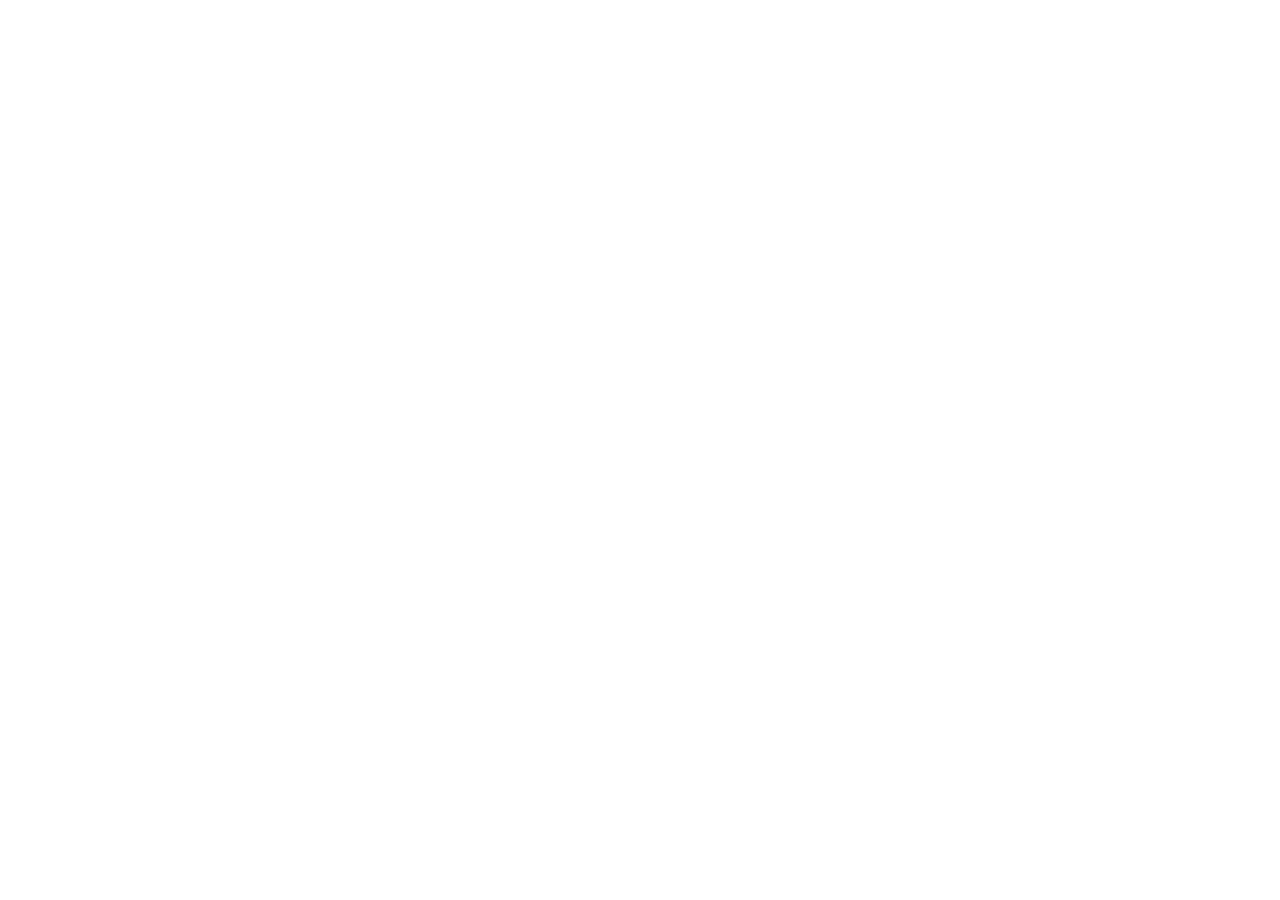
==== esim/index.html @ a70f7365 "Update index.html" ====
<!DOCTYPE html>
<html>
<head>
	<meta charset="UTF-8">
	<title>Document</title>
	<script src="https://code.jquery.com/jquery-3.5.1.min.js" integrity="sha256-9/aliU8dGd2tb6OSsuzixeV4y/faTqgFtohetphbbj0=" crossorigin="anonymous">
	</script>
</head>
<body>
	<div class="player"></div>
	<script>
		$.getJSON('http://secura.e-sim.org/apiCitizenById.html?id=33925', function(data) {

        var text = `Login: ${data.login}<br>
                    Rank: ${data.rank}<br>
                    Citizenship: ${data.citizenship}`


        $(".player").html(text);
    	});
	</script>
</body>
</html>
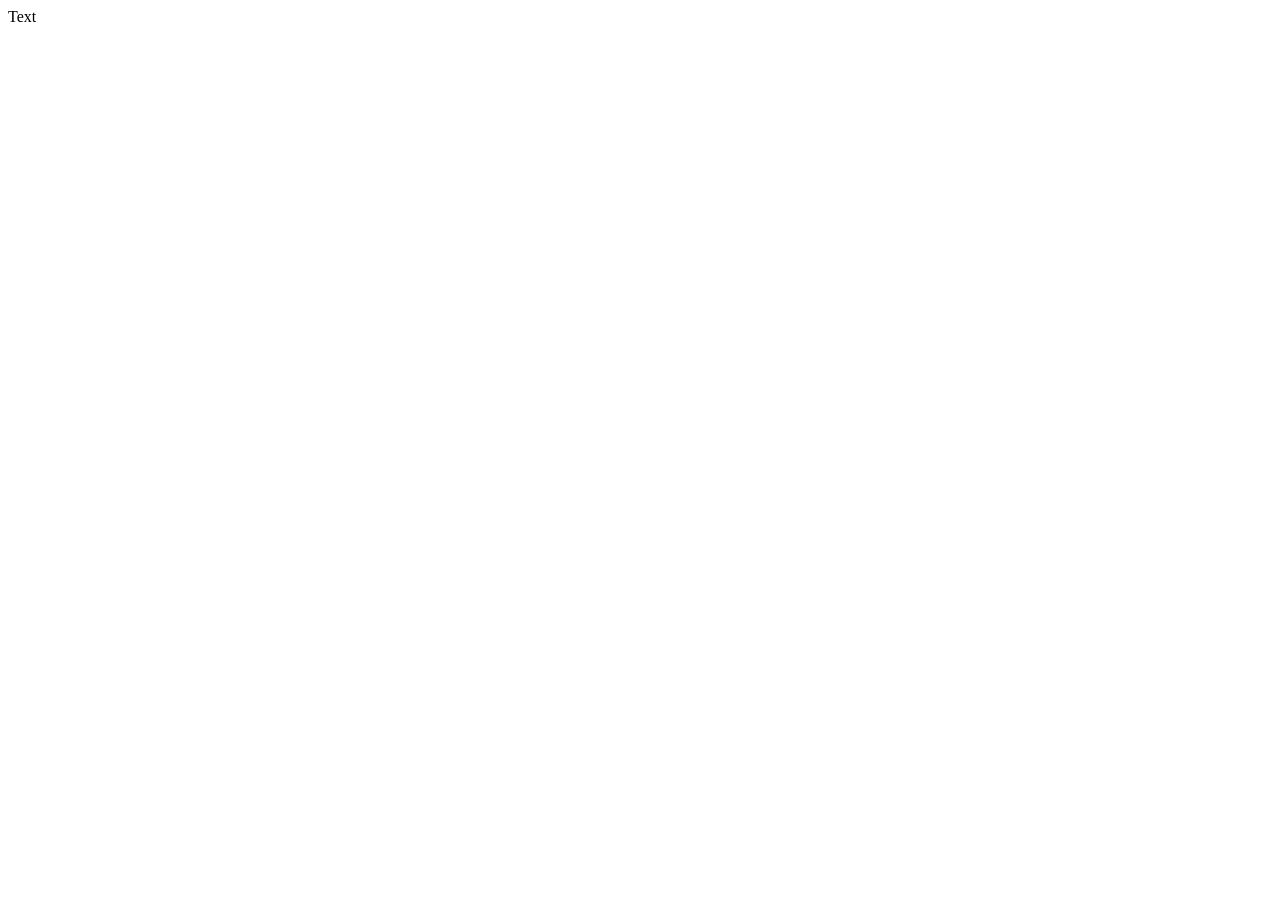
==== commit 699c8463: "Update index.html" ====
--- a/esim/index.html
+++ b/esim/index.html
@@ -7,7 +7,18 @@
 	</script>
 </head>
 <body>
-	<div class="player"></div>
+	<div class="player">
+		Text
+		<script>
+		function setup() {
+			loadJSON("http://secura.e-sim.org/apiCitizenById.html?id=33925", gotData);
+		}
+		function gotData(data) {
+			println(data);
+		}
+
+		</script>
+	</div>
 	<script>
 		$.getJSON('http://secura.e-sim.org/apiCitizenById.html?id=33925', function(data) {
 
@@ -19,5 +30,8 @@
         $(".player").html(text);
     	});
 	</script>
+
+
+
 </body>
 </html>
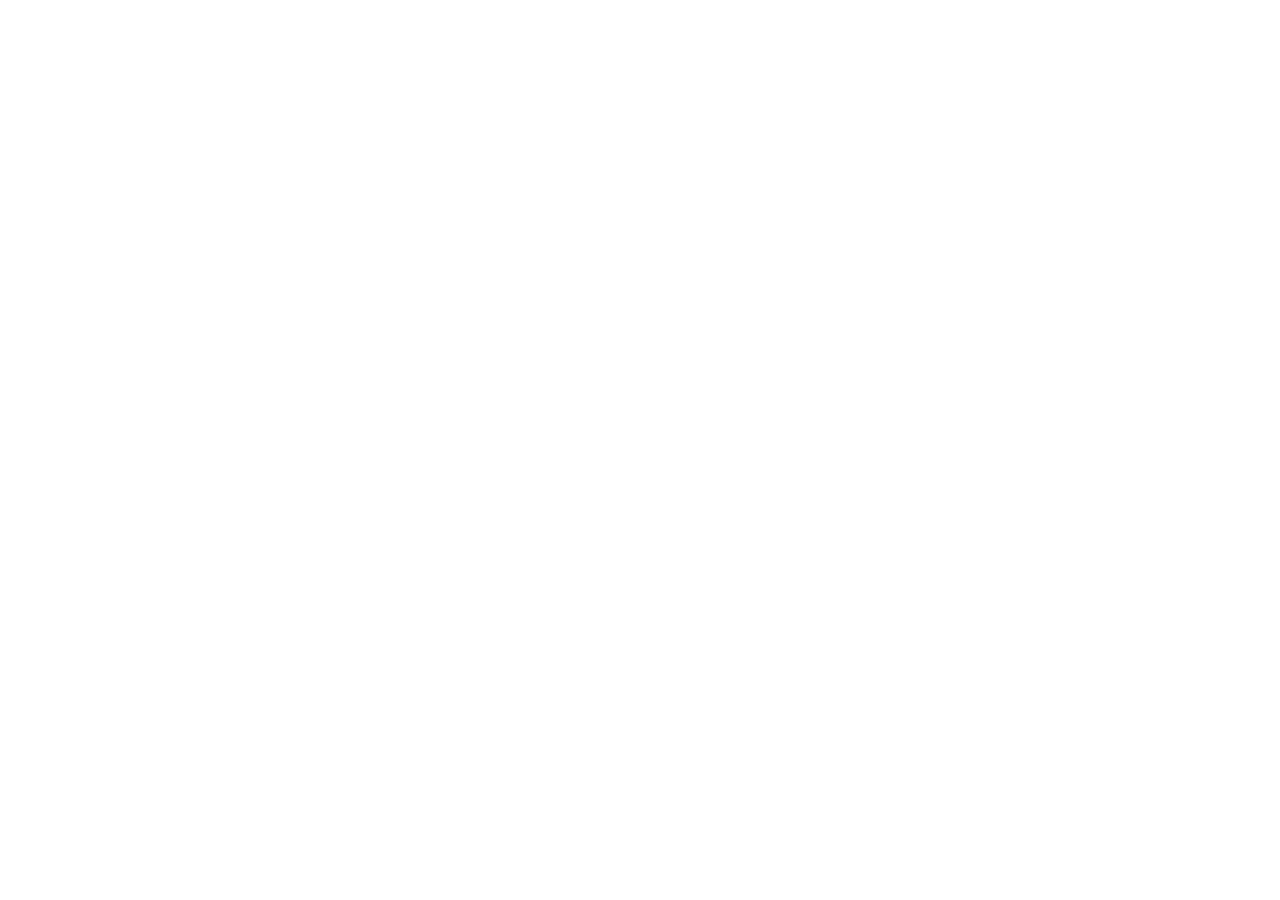
==== commit 9286fbf5: "Update index.html" ====
--- a/esim/index.html
+++ b/esim/index.html
@@ -7,31 +7,18 @@
 	</script>
 </head>
 <body>
-	<div class="player">
-		Text
-		<script>
-		function setup() {
-			loadJSON("http://secura.e-sim.org/apiCitizenById.html?id=33925", gotData);
-		}
-		function gotData(data) {
-			println(data);
-		}
 
-		</script>
-	</div>
-	<script>
-		$.getJSON('http://secura.e-sim.org/apiCitizenById.html?id=33925', function(data) {
-
-        var text = `Login: ${data.login}<br>
-                    Rank: ${data.rank}<br>
-                    Citizenship: ${data.citizenship}`
+<script>
+	var URL = "http://secura.e-sim.org/apiCitizenById.html?id=33925"
+	$.getJSON(URL, function(d) {
+  	//console.log(d.login)
+  	$('#player').val(d.login[0])
+	})
+</script>
 
 
-        $(".player").html(text);
-    	});
-	</script>
-
-
+	<div id="player">
+	</div>
 
 </body>
 </html>
